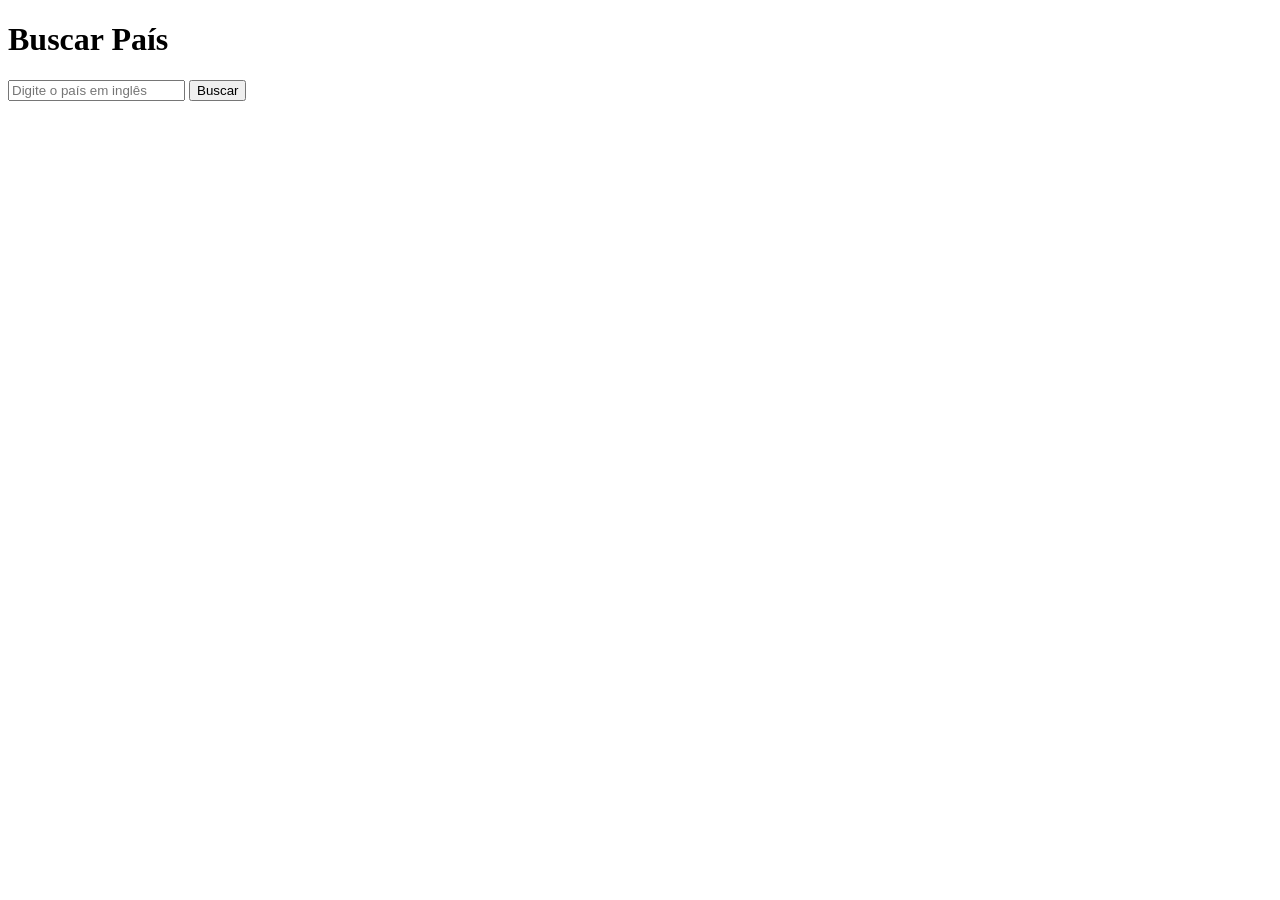
==== Tec_Prog2/Thymeleaf/Paises/src/main/resources/templates/form.html @ 47b86dce "ainda falta o front" ====
<!DOCTYPE html>
<html xmlns:th="http://www.thymeleaf.org">
<head>
    <title>Buscar País</title>
</head>
<body>

<h1>Buscar País</h1>

<form action="/buscar" method="post">
    <input type="text" name="nome" placeholder="Digite o país em inglês" required>
    <button type="submit">Buscar</button>
</form>

</body>
</html>
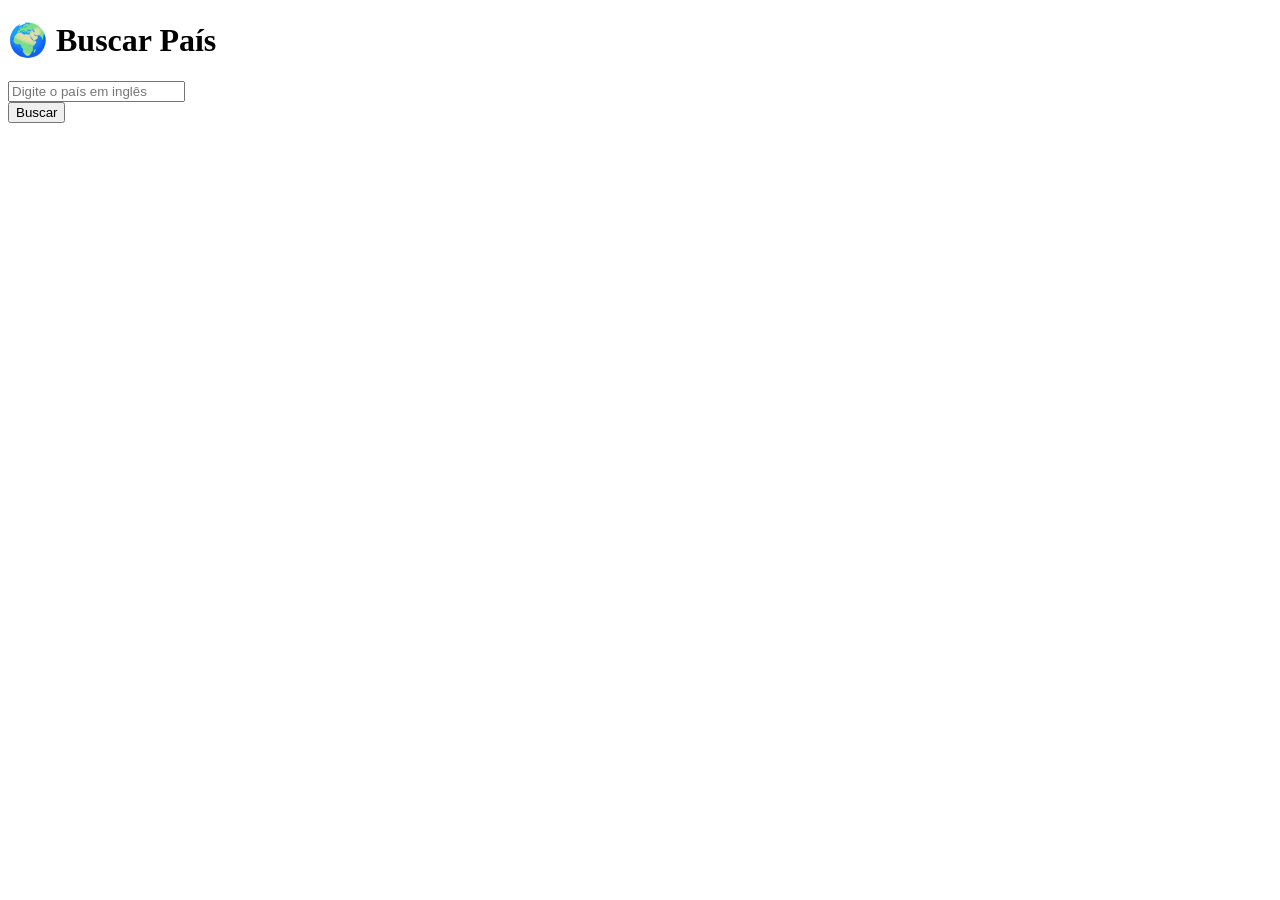
==== commit dc291e69: "atividades feitas" ====
--- a/Tec_Prog2/Thymeleaf/Paises/src/main/resources/templates/form.html
+++ b/Tec_Prog2/Thymeleaf/Paises/src/main/resources/templates/form.html
@@ -2,15 +2,19 @@
 <html xmlns:th="http://www.thymeleaf.org">
 <head>
     <title>Buscar País</title>
+    <link rel="stylesheet" href="/css/style.css">
 </head>
 <body>
 
-<h1>Buscar País</h1>
+<div class="container">
+    <h1>🌍 Buscar País</h1>
 
-<form action="/buscar" method="post">
-    <input type="text" name="nome" placeholder="Digite o país em inglês" required>
-    <button type="submit">Buscar</button>
-</form>
+    <form action="/buscar" method="post">
+        <input type="text" name="nome" placeholder="Digite o país em inglês" required>
+        <br>
+        <button type="submit">Buscar</button>
+    </form>
+</div>
 
 </body>
 </html>
